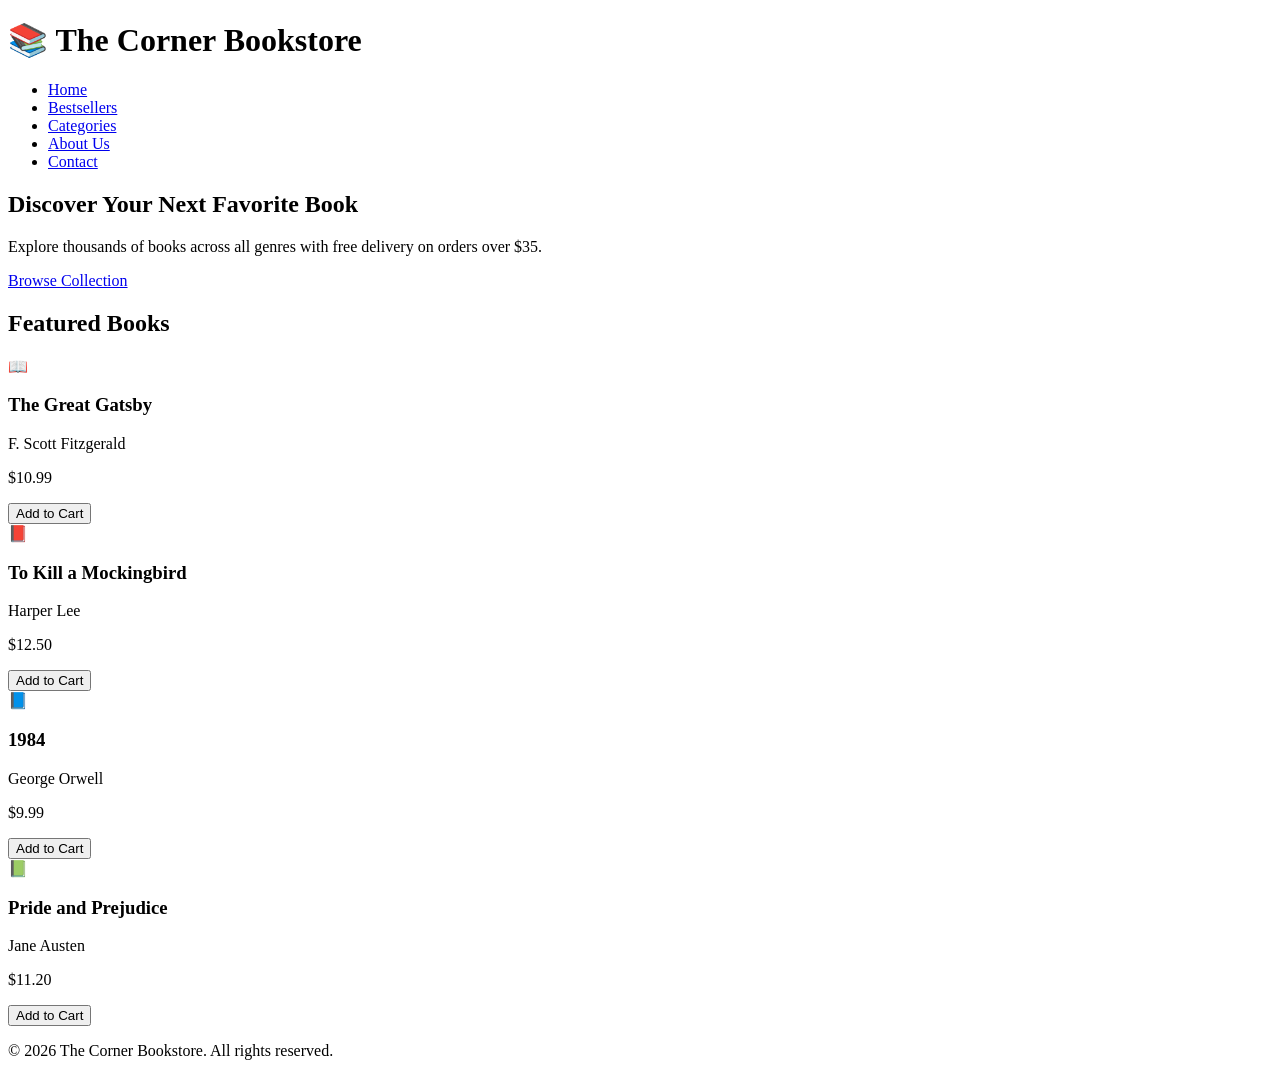
==== q1/index.html @ 9e4ca9d4 "Create index.html" ====
<!DOCTYPE html>
<html lang="en">
<head>
    <meta charset="UTF-8">
    <meta name="viewport" content="width=device-width, initial-scale=1.0">
    <title>The Corner Bookstore</title>
    <link rel="stylesheet" href="style.css">
    <script src="./app.js"></script>
</head>
<body>

    <!-- Header Section -->
    <header>
        <div class="logo">
            <h1>📚 The Corner Bookstore</h1>
        </div>
        <nav>
            <ul>
                <li><a href="#">Home</a></li>
                <li><a href="#">Bestsellers</a></li>
                <li><a href="#">Categories</a></li>
                <li><a href="#">About Us</a></li>
                <li><a href="#">Contact</a></li>
            </ul>
        </nav>
    </header>

    <!-- Hero Section -->
    <section class="hero">
        <div class="hero-content">
            <h2>Discover Your Next Favorite Book</h2>
            <p>Explore thousands of books across all genres with free delivery on orders over $35.</p>
            <a href="#featured" class="btn">Browse Collection</a>
        </div>
    </section>

  
    <section class="featured" id="featured">
        <h2>Featured Books</h2>
        <div class="book-grid">
            
            <div class="book-card">
                <div class="book-cover">📖</div>
                <h3>The Great Gatsby</h3>
                <p class="author">F. Scott Fitzgerald</p>
                <p class="price">$10.99</p>
                <button class="add-to-cart">Add to Cart</button>
            </div>

            <div class="book-card">
                <div class="book-cover">📕</div>
                <h3>To Kill a Mockingbird</h3>
                <p class="author">Harper Lee</p>
                <p class="price">$12.50</p>
                <button class="add-to-cart">Add to Cart</button>
            </div>

            <div class="book-card">
                <div class="book-cover">📘</div>
                <h3>1984</h3>
                <p class="author">George Orwell</p>
                <p class="price">$9.99</p>
                <button class="add-to-cart">Add to Cart</button>
            </div>

            <div class="book-card">
                <div class="book-cover">📗</div>
                <h3>Pride and Prejudice</h3>
                <p class="author">Jane Austen</p>
                <p class="price">$11.20</p>
                <button class="add-to-cart">Add to Cart</button>
            </div>

        </div>
    </section>

    <!-- Footer -->
    <footer>
        <p>&copy; 2026 The Corner Bookstore. All rights reserved.</p>
    </footer>

</body>
</html>
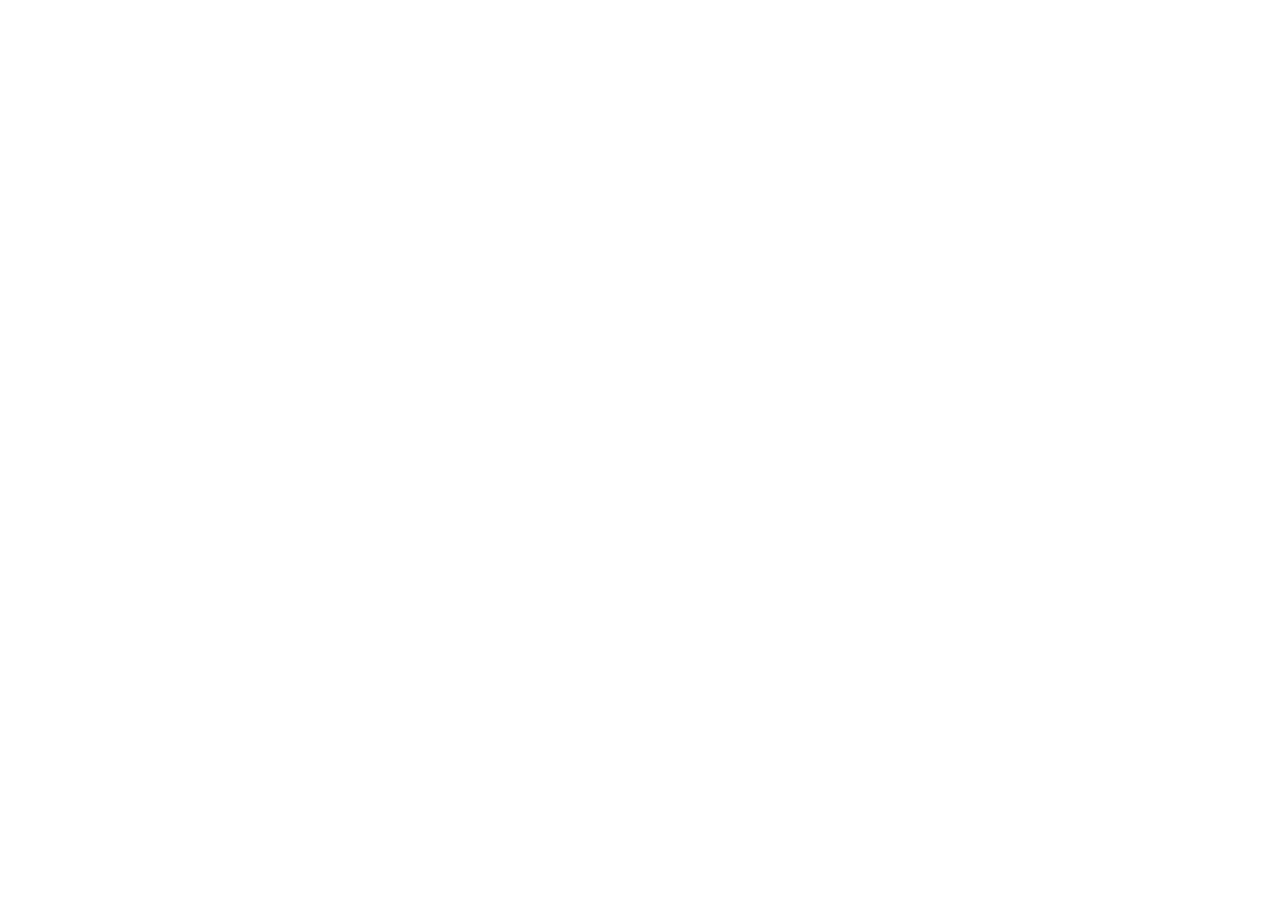
==== commit 4e9b89c1: "Create index.html" ====
--- a/q1/index.html
+++ b/q1/index.html
@@ -3,81 +3,10 @@
 <head>
     <meta charset="UTF-8">
     <meta name="viewport" content="width=device-width, initial-scale=1.0">
-    <title>The Corner Bookstore</title>
+    <title>excercises</title>
     <link rel="stylesheet" href="style.css">
-    <script src="./app.js"></script>
+    <script src="./script.js"></script>
 </head>
 <body>
-
-    <!-- Header Section -->
-    <header>
-        <div class="logo">
-            <h1>📚 The Corner Bookstore</h1>
-        </div>
-        <nav>
-            <ul>
-                <li><a href="#">Home</a></li>
-                <li><a href="#">Bestsellers</a></li>
-                <li><a href="#">Categories</a></li>
-                <li><a href="#">About Us</a></li>
-                <li><a href="#">Contact</a></li>
-            </ul>
-        </nav>
-    </header>
-
-    <!-- Hero Section -->
-    <section class="hero">
-        <div class="hero-content">
-            <h2>Discover Your Next Favorite Book</h2>
-            <p>Explore thousands of books across all genres with free delivery on orders over $35.</p>
-            <a href="#featured" class="btn">Browse Collection</a>
-        </div>
-    </section>
-
-  
-    <section class="featured" id="featured">
-        <h2>Featured Books</h2>
-        <div class="book-grid">
-            
-            <div class="book-card">
-                <div class="book-cover">📖</div>
-                <h3>The Great Gatsby</h3>
-                <p class="author">F. Scott Fitzgerald</p>
-                <p class="price">$10.99</p>
-                <button class="add-to-cart">Add to Cart</button>
-            </div>
-
-            <div class="book-card">
-                <div class="book-cover">📕</div>
-                <h3>To Kill a Mockingbird</h3>
-                <p class="author">Harper Lee</p>
-                <p class="price">$12.50</p>
-                <button class="add-to-cart">Add to Cart</button>
-            </div>
-
-            <div class="book-card">
-                <div class="book-cover">📘</div>
-                <h3>1984</h3>
-                <p class="author">George Orwell</p>
-                <p class="price">$9.99</p>
-                <button class="add-to-cart">Add to Cart</button>
-            </div>
-
-            <div class="book-card">
-                <div class="book-cover">📗</div>
-                <h3>Pride and Prejudice</h3>
-                <p class="author">Jane Austen</p>
-                <p class="price">$11.20</p>
-                <button class="add-to-cart">Add to Cart</button>
-            </div>
-
-        </div>
-    </section>
-
-    <!-- Footer -->
-    <footer>
-        <p>&copy; 2026 The Corner Bookstore. All rights reserved.</p>
-    </footer>
-
-</body>
-</html>
+    
+    </body>
